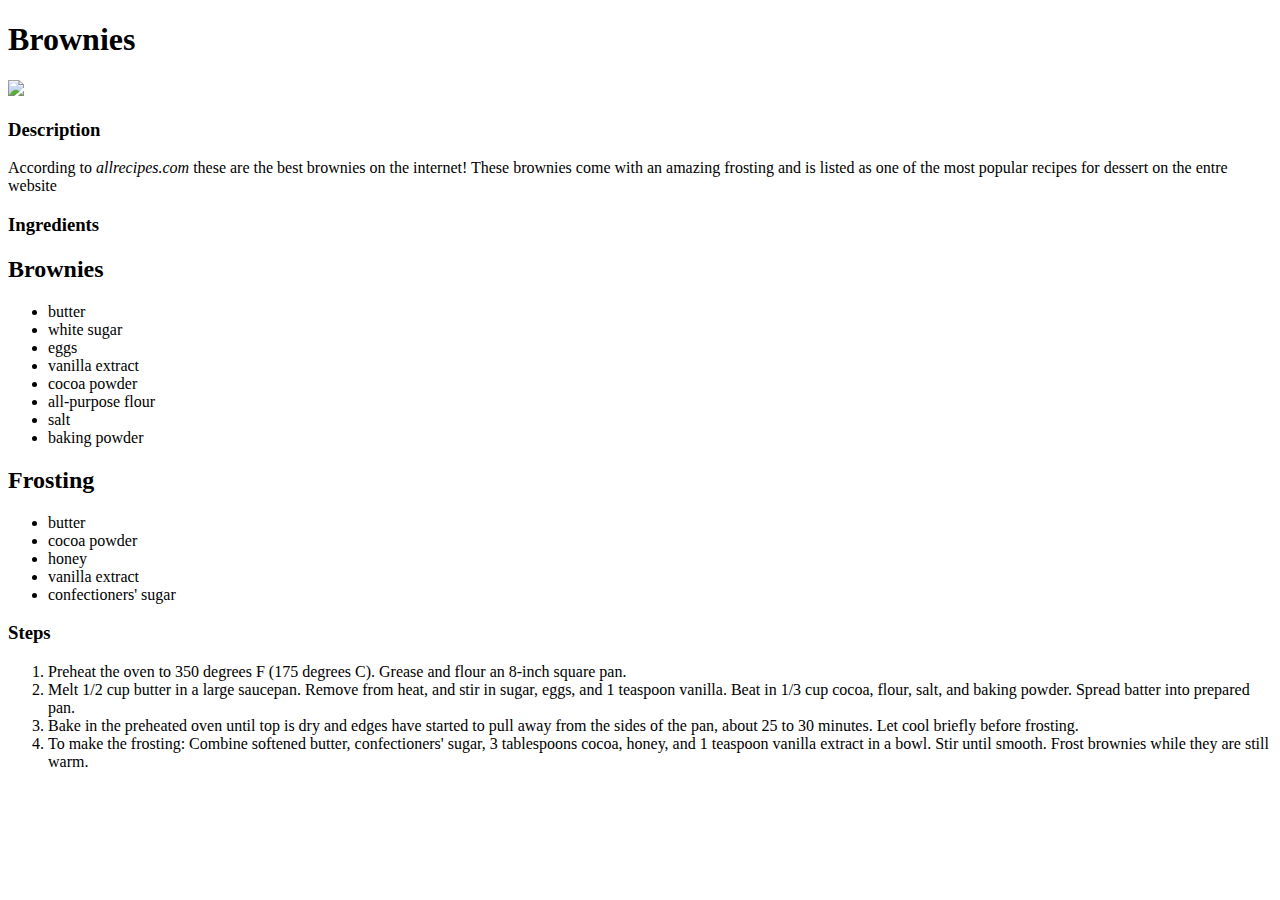
==== recipes/brownies.html @ 8ddaa90d "Added index, linked brownies, cookies, and cake" ====
<!DOCTYPE html>
<html lang="en">
<head>
    <meta charset="UTF-8">
    <meta name="viewport" content="width=device-width, initial-scale=1.0">
    <title>Document</title>
</head>
<body>
    <h1>Brownies</h1>
    <img src="https://imagesvc.meredithcorp.io/v3/mm/image?url=https%3A%2F%2Fimages.media-allrecipes.com%2Fuserphotos%2F9460738.jpg&q=60&c=sc&poi=auto&orient=true&h=512">
    <h3>Description</h3>
        <p>According to <em>allrecipes.com</em> these are the best brownies on the internet! These brownies come with an amazing frosting and is listed as one of the most popular recipes for dessert on the entre website</p>
    <h3>Ingredients</h3>
    <h2>Brownies</h2>
        <ul>
            <li>butter</li>
            <li>white sugar</li>
            <li>eggs</li>
            <li>vanilla extract</li>
            <li>cocoa powder</li>
            <li>all-purpose flour</li>
            <li>salt</li>
            <li>baking powder</li>
        </ul>
    <h2>Frosting</h2>
        <ul>
            <li>butter</li>
            <li>cocoa powder</li>
            <li>honey</li>
            <li>vanilla extract</li>
            <li>confectioners' sugar</li>
        </ul>
    <h3>Steps</h3>
        <ol>
            <li>Preheat the oven to 350 degrees F (175 degrees C). Grease and flour an 8-inch square pan.</li>
            <li>Melt 1/2 cup butter in a large saucepan. Remove from heat, and stir in sugar, eggs, and 1 teaspoon vanilla. Beat in 1/3 cup cocoa, flour, salt, and baking powder. Spread batter into prepared pan.</li>
            <li>Bake in the preheated oven until top is dry and edges have started to pull away from the sides of the pan, about 25 to 30 minutes. Let cool briefly before frosting.</li>
            <li>To make the frosting: Combine softened butter, confectioners' sugar, 3 tablespoons cocoa, honey, and 1 teaspoon vanilla extract in a bowl. Stir until smooth. Frost brownies while they are still warm.</li>
        </ol>
</body>
</html>
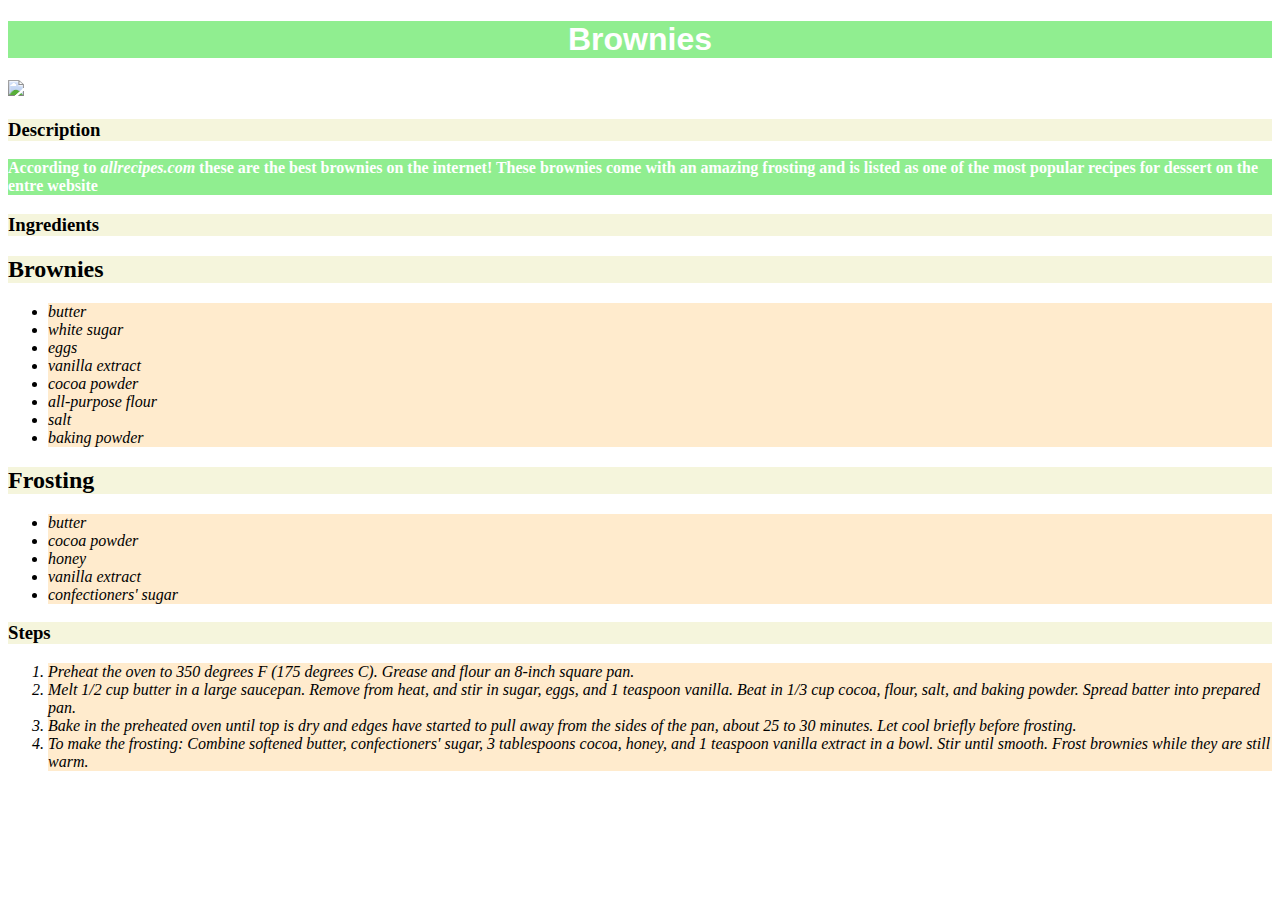
==== commit 40c6bdfd: "Add style to cookies, brownies, index" ====
--- a/recipes/brownies.html
+++ b/recipes/brownies.html
@@ -1,6 +1,28 @@
 <!DOCTYPE html>
 <html lang="en">
 <head>
+    <style>
+    h1{
+    color: white;
+    background-color: lightgreen;
+    font-family: 'Franklin Gothic Medium', 'Arial Narrow', Arial, sans-serif;
+    text-align: center;
+    } 
+    h3,
+    h2{
+        background-color: beige;
+    }
+    p{
+        background-color: lightgreen;
+        color: white;
+        font-weight: bold;
+    }
+    li{
+        background-color: blanchedalmond;
+        font-style: italic;
+    }
+
+    </style>
     <meta charset="UTF-8">
     <meta name="viewport" content="width=device-width, initial-scale=1.0">
     <title>Document</title>
